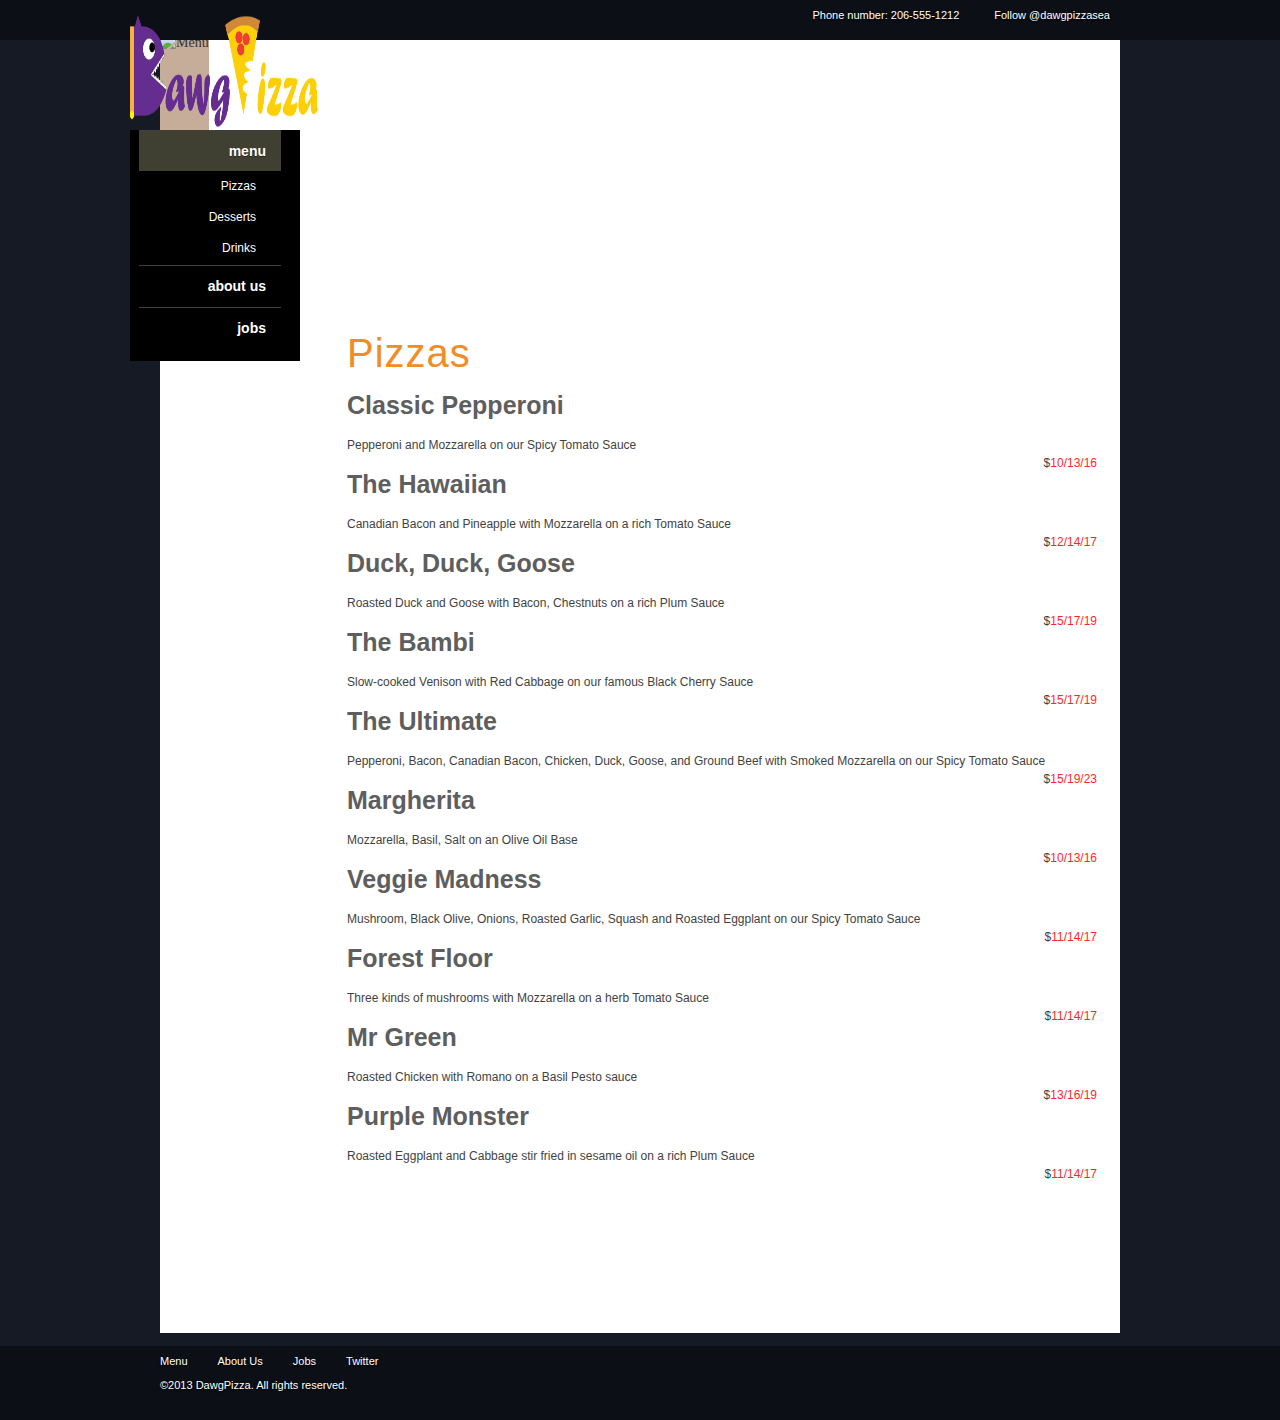
==== pizzas.html @ 4ea7037e "no message" ====
<!doctype html>
<html>
	<head>
		<!-- Page Title -->
	<title>DawgPizza Homework3</title>

	<title>DawgPizza Homework3</title>

	<!-- Meta Tags -->
	<meta http-equiv="Content-Type" content="text/html; charset=UTF-8" />
	<meta name="robots" content="index, follow" />
	
	<!-- Author -->
	<meta name="author" content="Kevin Yang" />
	
	<!-- Stylesheets -->
	<!-- hot link to Bootstrap stylesheet -->
	    <link rel="stylesheet" href="https://netdna.bootstrapcdn.com/bootstrap/3.0.0/css/bootstrap.min.css">
	<link rel="stylesheet" href="css/styles.css">
	
	<!-- IE Fixes -->
	<!--[if IE]><link rel="stylesheet" href="http://www.naturestable.com/wp-content/themes/NaturesTable/css/ie.css" type="text/css" media="all" /><![endif]-->
	
	<!-- Header Scripts -->	
	<script src="http://www.naturestable.com/wp-content/themes/NaturesTable/js/libs/modernizr-1.7.min.js"></script>
	
	<!-- Links: RSS + Atom Syndication + Pingback etc. -->
	<link rel="pingback" href="http://www.naturestable.com/xmlrpc.php" />
	</head>

	<body>
		<div id="screen-reader"><a href="#main">skip to navigation</a><br /><a href="#content">skip to content</a></div> <!--End screen-reader-->
	
	<header>
		<div id="header-wrap">
		
			<h1 id="logo">DawgPizza</h1>
		
			<nav class="topNav" id="tertiary">
				<ul>
					<!--<li><a href="/contact/subscribe">Subscribe</a></li>-->
					<li><p>Phone number: 206-555-1212</p></li>
					<li ><a href="https://twitter.com/dawgpizzasea" class="twitter-follow-button" data-show-count="false">Follow @dawgpizzasea</a>
				<script>!function(d,s,id){var js,fjs=d.getElementsByTagName(s)[0],p=/^http:/.test(d.location)?'http':'https';if(!d.getElementById(id)){js=d.createElement(s);js.id=id;js.src=p+'://platform.twitter.com/widgets.js';fjs.parentNode.insertBefore(js,fjs);}}(document, 'script', 'twitter-wjs');</script></li>
				</ul>
			</nav>
		
			<div id="menu-container">
				<a href="index.html"><img class = "logoBackground" src="img/logo.png" width="188" height="115" id="menu-cap-top" /></a>
			    <div id="menu-base">
			        <div id="menu-base-gradient">
			            <ul id="menu">
			            	<li><a href="menu.html" class="here">menu</a>
			                	<ul class="sub-menu">
									<li class="page_item page-item-68"><a href="pizzas.html">Pizzas</a></li>
									<li class="page_item page-item-113"><a href="desserts.html">Desserts</a></li>
									<li class="page_item page-item-122"><a href="drinks.html">Drinks</a></li>				
								</ul>
			                </li>
			                <li><a href="about.html" >about us</a>
			                </li>
			                <li><a href="jobs.html" >jobs</a>
			                </li>
			                
			            </ul> <!-- End menu -->
			        </div> <!-- End menu-base-gradient -->
			    </div> <!-- End menu-base -->
			</div> <!-- End menu-container -->
		</div> <!-- End header-wrap -->
	</header>
	
	<div id="page-wrap">
						
		<div id="content">
			<div id="page-header"><img src="http://www.naturestable.com/wp-content/header-images/menu-header.jpg" alt="Menu" title="Menu" /></div> <!-- End page-header -->
			
			<div class="clear"></div> <!-- End clear -->
		
			<div id="main-content-menu">
									
<!-- container for the pizza entries -->
			<h2 class = "title3">Pizzas</h2> 
            <div class="pizzaMenu"></div>
            <div class="template menuItems">
                <div class="details">
                    <h3 class="title3"><span class="name"></span></h3>
                    <p><span class="description"></p>
                    <p class= "price2">$<span class="prices"></span></p>
                </div>
            </div>

          			
				
			</div> <!-- End main-content-menu -->
			
			<div class="clear"></div> <!-- End clear -->
		</div> <!-- End content -->
						
		<div class="clear"></div> <!-- End clear -->
		<div class="push"></div> <!-- End push -->	
	</div> <!-- End page-wrap -->
	

		<footer>
		<div id="footer-wrap">
			<nav id="footer-nav">
				<ul>
					<li><a href="menu.html">Menu</a></li>
					<li><a href="about.html">About Us</a></li>
					<li><a href="jobs.html">Jobs</a></li>
					<li><a href="https://twitter.com/dawgpizzasea" rel="external">Twitter</a></li>
				</ul>
			</nav>
			
			<nav id="footer-secondary-nav">
				<ul>
					<li>&copy;2013 DawgPizza. All rights reserved.</li>
				</ul>
			</nav>
		</div> <!-- End footer-wrap -->
	</footer>
		
	<!-- Footer Scripts -->	
	<script src="http://ajax.googleapis.com/ajax/libs/jquery/1.4.4/jquery.js"></script>
  	<script>!window.jQuery && document.write(unescape('%3Cscript src="http://www.naturestable.com/wp-content/themes/NaturesTable/js/libs/jquery-1.4.4.min.js"%3E%3C/script%3E'))</script>
	<script src="http://www.naturestable.com/wp-content/themes/NaturesTable/js/load.js" type="text/javascript" charset="utf-8"></script>	
	<script src="http://www.naturestable.com/wp-content/themes/NaturesTable/js/jquery.lightbox_me.js" type="text/javascript" charset="utf-8"></script>
	
		
	<!-- CA -->
	<script type="text/javascript">
	var clicky_site_id = 66416484;
	(function() {
	  var s = document.createElement('script');
	  s.type = 'text/javascript';
	  s.async = true;
	  s.src = '//static.getclicky.com/js';
	  ( document.getElementsByTagName('head')[0] || document.getElementsByTagName('body')[0] ).appendChild( s );
	})();
	</script>
			

		 <!-- hot links to Bootstrap JavaScript and jQuery (required by Bootstrap) -->
        <script src="https://ajax.googleapis.com/ajax/libs/jquery/1.10.2/jquery.min.js"></script>
        <script src="https://netdna.bootstrapcdn.com/bootstrap/3.0.0/js/bootstrap.min.js"></script>
        <script src="http://www.dawgpizza.com/orders/menu.js"></script>
        <script src="js/menu.js"></script>
        <script src="js/menuItems.js"></script>
   

	</body>
</html>
---- css/styles.css ----
/*
Theme Name: Nature's Table
Theme URI: http://www.naturestable.com/
Description: This WordPress theme developed by Evolve Design Group is for use by Nature's Table Only.
Author: Evolve Design Group
Author URI: http://www.evolvetoday.com/
*/

/** ALL MIGHTY RESET **/
html, body, div, span, applet, object, iframe,h1, h2, h3, h4, h5, h6, p, blockquote, pre, a, abbr, acronym, address, big, cite, code, del, dfn, font, img, ins, kbd, q, s, samp, strike, sub, tt, var, dl, dt, dd, ol, ul, li,fieldset, form, label, legend, table, caption, tbody, tfoot, thead, tr, th, td {
	margin: 0; padding: 0; border: 0; outline: 0; font-weight: inherit; font-style: inherit; font-family: inherit; vertical-align: baseline;}

* 					{margin: 0; /* border: solid 1px red !important; */ }
:focus 				{outline: 0;}
html				{height: 100%}
body 				{background-color: #151A25; height: 100%;}
ol, ul 				{list-style: none;}
.clear 				{clear: both;}
a					{text-decoration: none;}
a:hover				{text-decoration: underline;}
.wrap				{margin: 0 auto; width: 960px;}

/* @font-face ----------------------------------------------------------------------------------------------------------------------------------- */
@import url(http://fonts.googleapis.com/css?family=Luckiest+Guy);

@font-face {
    font-family: 'HessGothicRoundNFRegular';
    src: url('fonts/hessgothicroundnf-webfont.eot');
    src: url('fonts/hessgothicroundnf-webfont.eot?iefix') format('eot'),
         url('fonts/hessgothicroundnf-webfont.woff') format('woff'),
         url('fonts/hessgothicroundnf-webfont.ttf') format('truetype'),
         url('fonts/hessgothicroundnf-webfont.svg#webfontHA7gwCaD') format('svg');
    font-weight: normal;
    font-style: normal;
}

@font-face {
    font-family: 'HessGothicRoundNFBold';
    src: url('fonts/hessgothicroundnf-bold-webfont.eot');
    src: url('fonts/hessgothicroundnf-bold-webfont.eot?iefix') format('eot'),
         url('fonts/hessgothicroundnf-bold-webfont.woff') format('woff'),
         url('fonts/hessgothicroundnf-bold-webfont.ttf') format('truetype'),
         url('fonts/hessgothicroundnf-bold-webfont.svg#webfontSFY55D2D') format('svg');
    font-weight: normal;
    font-style: normal;
}

/* font-family: HessGothicRoundNFRegular, Helvetica, Arial, sans-serif; */
/* font-family: HessGothicRoundNFBold, Helvetica, Arial, sans-serif; */

/* HEADER --------------------------------------------------------------------------------------------------------------------------------------- */

#screen-reader		{position: absolute; left: -99999px; top: -99999px;}

header				{background: url(images/bg/header-bg.png) 0px 0px repeat-x; width: 100%; background-color: #0C1016; height: 40px; display: block; position: relative; z-index: 2;}
header#home-page	{background: none !important; height: 15px !important;}
#header-wrap		{width: 980px; margin: 0 auto; height: 0;}
#logo 				{position: absolute; left: -99999px; top: -99999px; }



/* TERTIARY NAVIGATION */

nav#tertiary        {margin: 8px 10px 0 0; float: right;}
nav#tertiary ul     {font-family: Verdana, sans-serif; font-size: 11px; text-shadow: #000000 0px 1px 2px;}
nav#tertiary ul li  {float: left; position: relative; display: inline;}
nav#tertiary ul li a{float: left; position: relative; display: inline; margin-left: 25px; color: #ffffff; text-decoration: none;}

li#facebook a       {background: url(images/facebook-link.png) 0px 0px no-repeat; width: 56px; height: 18px; margin-top: -2px; text-indent: -99999px;}
li#twitter a        {background: url(images/twitter-link.png) 0px 0px no-repeat; width: 56px; height: 18px; margin-top: -1px; text-indent: -99999px;}
.sharethis          {color: #ffffff !important; text-shadow: #000000 0px 1px 2px; margin: -1px 0 0 25px;}


.stButton {margin: 0 !important;}


/* MAIN NAVIGATION */

#menu-container     {text-align: right; width: 188px; position: absolute; z-index: 5; margin: 15px 0 0 -20px; font-family: HessGothicRoundNFBold, Helvetica, Arial, sans-serif; float: left; clear: both;}
#menu-container a   {color: #ffffff;}

#menu-container img,
#menu-container div {display:block; margin:0; padding:0;}
div#menu-base       {background-color:black; display: block; position: relative; padding: 0 9px; width: 170px;}
#menu-base-gradient {background-color:black; min-height: 231px;}
ul#menu             {background-color:black;}
#menu > li          {border-top: 1px solid rgba(255, 255, 255, 0.25); border-bottom: 1px solid rgba(0, 0, 0, 0.25);}
#menu > li > a      {background: none; display: block; font-size: 14px; font-weight: bold; padding: 10px 15px; -webkit-text-shadow: rgba(0, 0, 0, .5) 0 1px 1px; -moz-text-shadow: rgba(0, 0, 0, 0.5) 0 1px 1px; text-shadow: rgba(0, 0, 0, 0.5) 0 1px 1px; -webkit-transition: background-color .5s linear; -moz-transition: background-color .5s linear; transition: background-color .5s linear; color: #ffffff; text-decoration: none;}
#menu > li > a:hover{background-color: rgba(255, 255, 200, 0.25); -webkit-transition: background-color .15s linear; -moz-transition: background-color .15s linear; transition: background-color .15s linear;}

#menu li ul li a    {background: none; display: block; font-size: 12px; padding: 7px 15px; -webkit-transition: background-color .5s linear; -moz-transition: background-color .5s linear; transition: background-color .5s linear;}
#menu li ul li a:hover{background-color: rgba(255, 255, 200, 0.25); color: rgb(255,255,200);}

.sub-menu           {font-size: 12px; font-family: Verdana, sans-serif;}

/* HERE */

#menu a.here                    {background-color:rgba(255, 255, 200, 0.25);}

.sub-menu .current_page_item    {background-color:rgba(255, 255, 200, 0.25);}
/*.sub-menu .current_page_item a    {color: rgb(255,255,200) !important; text-decoration: underline;}*/

/*
nav#main            {float: left; position: relative; z-index: 5;}
nav#main ul         {background: url(images/bg/menu-bg.png) no-repeat bottom; width: 181px; min-height: 244px; margin: 0px 0 0 -20px; float: left; padding-left: 9px;}
nav#main ul > ul    {background: none !important; height: auto !important;}
nav#main ul li      {}
nav#main ul li a    {width: 155px; height: 25px; border-top: 1px solid #a6d08a; border-bottom: 1px solid #52852d; display: block; text-align: right; color: #ffffff; font-size: 16px; padding: 10px 15px 0 0; text-decoration: none; text-shadow: #000000 0px 1px 2px; letter-spacing: 1px; font-family: HessGothicRoundNFBold, Helvetica, Arial, sans-serif;}
*/
/* HOVER */
/*
nav#main ul li a:hover  {}
*/
/* HERE */
/*
nav#main ul li a.here   {}
*/

/* BODY ------------------------------------------------------------------------------------------------------------------------------------------ */

#page-wrap          {width: 980px; margin: 0 auto -74px; min-height: 100%; height: auto !important; height: 100%;}



/* INSIDE PAGES ----------------------------------------------------------------------------------------------------------------------------------- */

/* UNIVERSALS -------------- */

#content        {background: url(images/bg/content-bg.jpg) no-repeat bottom #ffffff; min-height: 700px; width: 960px; margin: -7px auto 13px auto; position: relative; z-index: 0;}

#page-header    {background-color: #c6ad99; height: 273px; margin-bottom: 50px; border-bottom: 10px solid #fbb033; float: left;}
#page-header img{margin: 0; position: relative; float: left;}

/* MAIN CONTENT */

#main-content       {/*background-color: red;*/ width: 480px; margin: -15px 0 110px 180px; float: left;}
#main-content h2    {font-size: 40px; color: #f28c27; letter-spacing: 1px; margin-bottom: 20px; font-family: HessGothicRoundNFRegular, Helvetica, Arial, sans-serif;}
#main-content h3    {font-size: 30px; color: #f28c27; line-height: 21px; color: #444444; font-weight: bold; margin-bottom: 20px; font-family: Verdana, sans-serif;}
#main-content p     {font-size: 12px; line-height: 18px; color: #222222; margin-bottom: 20px; font-family: Verdana, sans-serif;}
#main-content a     {color: #55a51c;}

/* MAIN CONTENT MENU */

#main-content-menu      {/*background-color: red;*/ width: 750px; margin: -25px 0 130px 187px; float: left;}
#main-content-menu h2   {font-size: 40px; color: #f28c27; letter-spacing: 1px; margin-bottom: 20px; font-family: HessGothicRoundNFRegular, Helvetica, Arial, sans-serif;}
#main-content-menu h3   {font-size: 25px; color: #f28c27; line-height: 21px; color: #444444; font-weight: bold; margin-bottom: 20px; font-family: Verdana, sans-serif;}
#main-content-menu p    {font-size: 12px; line-height: 18px; color: #222222; margin-bottom: 20px; font-family: Verdana, sans-serif;}



/* MENU PAGE -------------- */

#menu-list          {margin: 10px 0 0 0; float: left;}
#menu-list li       {float: left; position: relative; display: inline;}
#menu-list li a     {background: url(images/bg/menu-img-bg.png) 0px 0px no-repeat; width: 238px; height: auto; margin: 0 12px 55px 0; padding: 148px 0 0 0; text-align: center; float: left; position: relative; display: inline; text-decoration: none; font-family: Verdana, sans-serif; font-size: 13px; color: #333333;}

#menu-list li img   {margin: -140px 0 0 9px; float: left;}





/* FOOTER ----------------------------------------------------------------------------------------------------------------------------------------- */

.push				{height: 74px;}
footer				{background: url(images/bg/footer-bg.png) 0px 0px repeat-x; width: 100%; background-color:#0C1016; height: 74px; display: block;}
#footer-wrap		{width: 980px; margin: 0 auto; text-align: center}

/* FOOTER NAVIGATION */

nav#footer-nav			{margin: 8px 0 0 10px; width: 980px; float: left;}
nav#footer-nav ul		{font-family: Verdana, sans-serif; font-size: 11px; text-shadow: #000000 0px 1px 2px;}
nav#footer-nav ul li	{float: left; position: relative; display: inline;}
nav#footer-nav ul li a	{float: left; position: relative; display: inline; margin-right: 20px; color: #ffffff; text-decoration: none;}

/* FOOTER SECONDARY NAVIGATION */

nav#footer-secondary-nav			{margin: 8px 0 0 10px; width: 980px; float: left;}
nav#footer-secondary-nav ul			{color: #ffffff; font-family: Verdana, sans-serif; font-size: 11px; text-shadow: #000000 0px 1px 2px;}
nav#footer-secondary-nav ul li		{float: left; position: relative; display: inline;}
nav#footer-secondary-nav ul li a	{float: left; position: relative; display: inline; margin-right: 20px; color: #ffffff; text-decoration: none;}



.infoCenter{
    margin: 0 auto; width: 960px;
}

.first{
    display: inline-block;
    border: 3px solid #000;
    margin-left: 100px;
    width: 300px;
    text-align: center;
    margin-top: 100px;
    background-color:black;
    font-family: HessGothicRoundNFBold, Helvetica, Arial, sans-serif;
}



.figure-container 
{
    border: 7px solid #000;
    position: relative;  
    display: inline-block;
}

.figure-label
{
    position: absolute;
    bottom: 10px;
    right: 10px;
    color: white; 
   font: bold 24px/45px Helvetica, Sans-Serif; 
   letter-spacing: -1px;  
   background: rgb(0, 0, 0); /* fallback color */
   background: rgba(0, 0, 0, 0.7);
   padding: 10px; 
   font-style:italic;
}

/*This set the font to italic */
dl dd{
    font-style: italic;
    clear:both;
    color:white;
}

/*This adjusted the size and spacing */
dl dt{
    color:white;
    font-size: 150%;
    margin-top: 10px;
    margin-bottom:10px;
}

ul li{
    color: white;
    margin-right: 10px;
}

ul li a{
    color:white;
}

.template{
    display:none;
}

.prices, .price{
    color:red;
}

@media screen and (max-width: 767px) {

    .topNav{
        display:none;
    }

    .infoCenter{
        width:100%;
        margin-left: 80px;
    }

    p, ul, dl dd, {
        font-size:150%;
    }

    dl dt, h2, h3{
        font-size: 180%;
    }

    #main-content{
        width:100%;
    }

    #header-wrap{
        width:100%;
    }

    .wrap{
        width:100%;
    }
    
    #content{
        width: inherit;
        height: inherit;
        margin:0 auto; position:relative;
        padding: 0;
        width:100%;

    }

    #page-wrap {
        width:100%;
    }

    .topImage{
        display:none;
    }
    
    #main-content-menu {
        width: 100%;
        margin:auto; 
        position:relative;
        padding: 0;
    } 
}

.price2 {
    float:right;
    color: #E82B1F;
    margin-top:-20px;   
    clear:both;
}
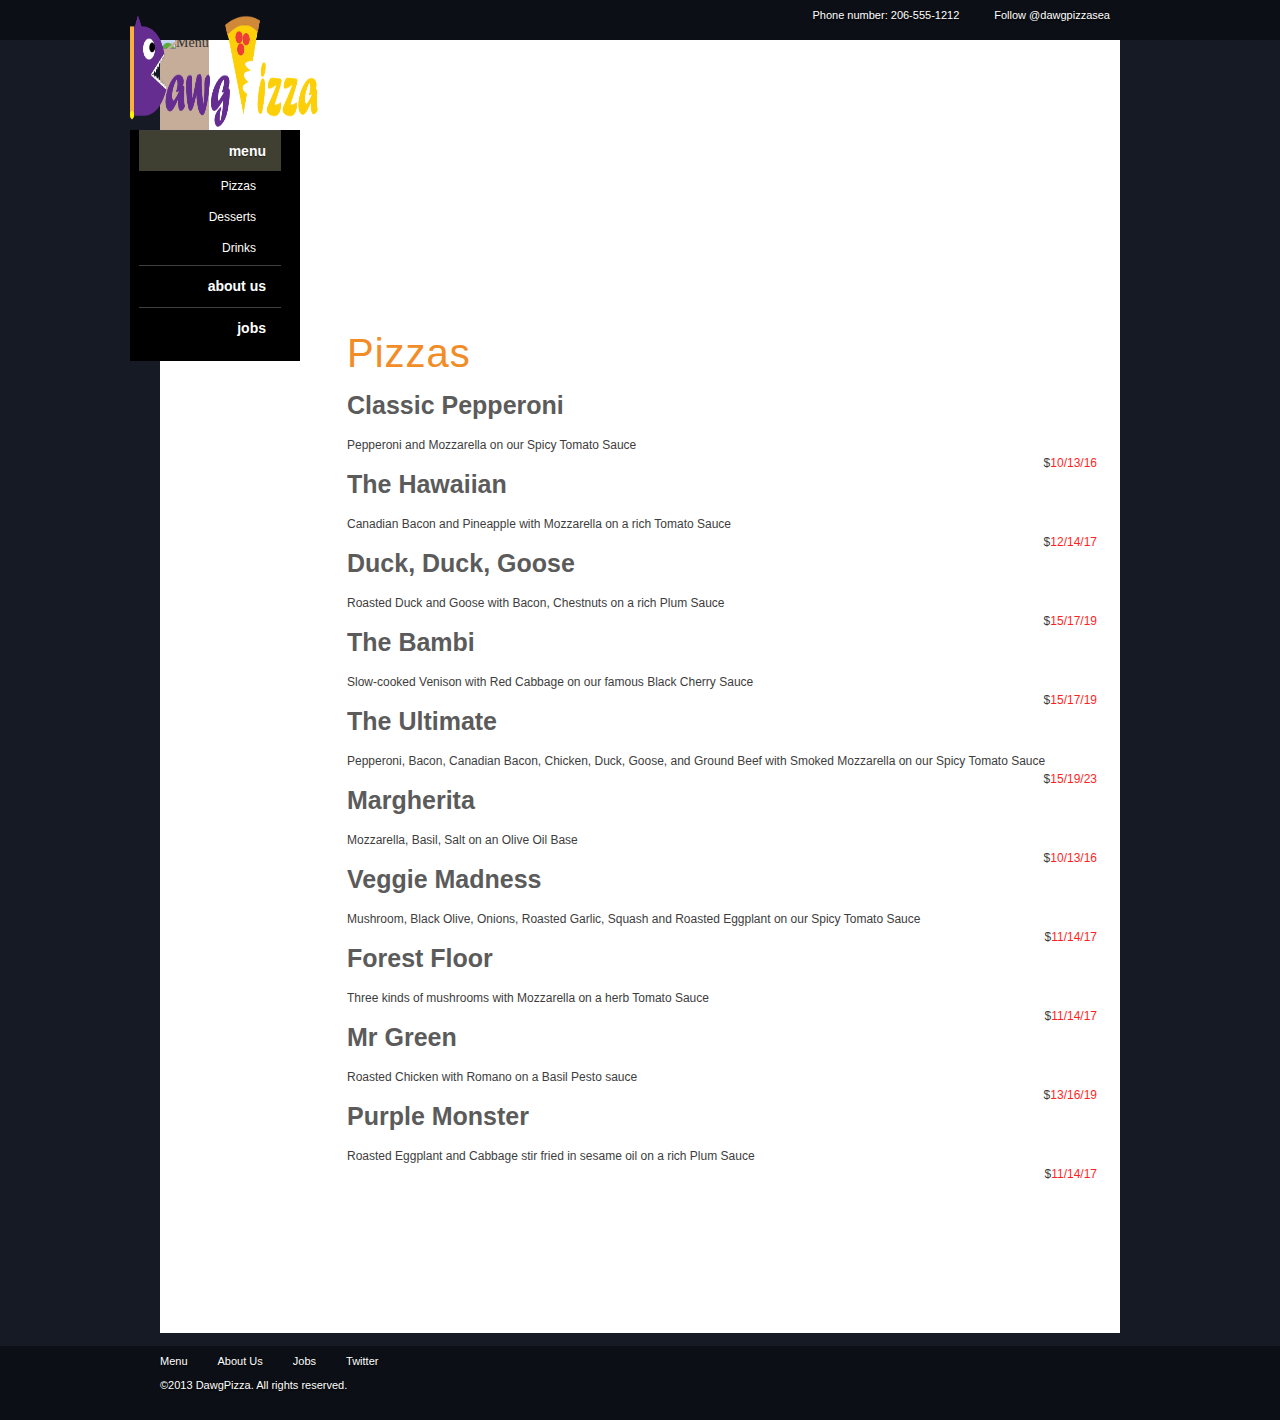
==== commit a0c8a34d: "no message" ====
--- a/pizzas.html
+++ b/pizzas.html
@@ -73,7 +73,7 @@
 						
 		<div id="content">
 			<div id="page-header"><img src="http://www.naturestable.com/wp-content/header-images/menu-header.jpg" alt="Menu" title="Menu" /></div> <!-- End page-header -->
-			
+			<div class="spaceHolder"></div>
 			<div class="clear"></div> <!-- End clear -->
 		
 			<div id="main-content-menu">
--- a/css/styles.css
+++ b/css/styles.css
@@ -252,7 +252,24 @@
     color:red;
 }
 
+.spaceHolder{
+    width:960px;
+    height:325px;
+    display:none;
+}
+
 @media screen and (max-width: 767px) {
+
+    #page-header{
+        display:none;
+    }
+    .spaceHolder{
+        display:block;
+    }
+
+    #content{
+        margin-top: 100px;
+    }
 
     .topNav{
         display:none;
